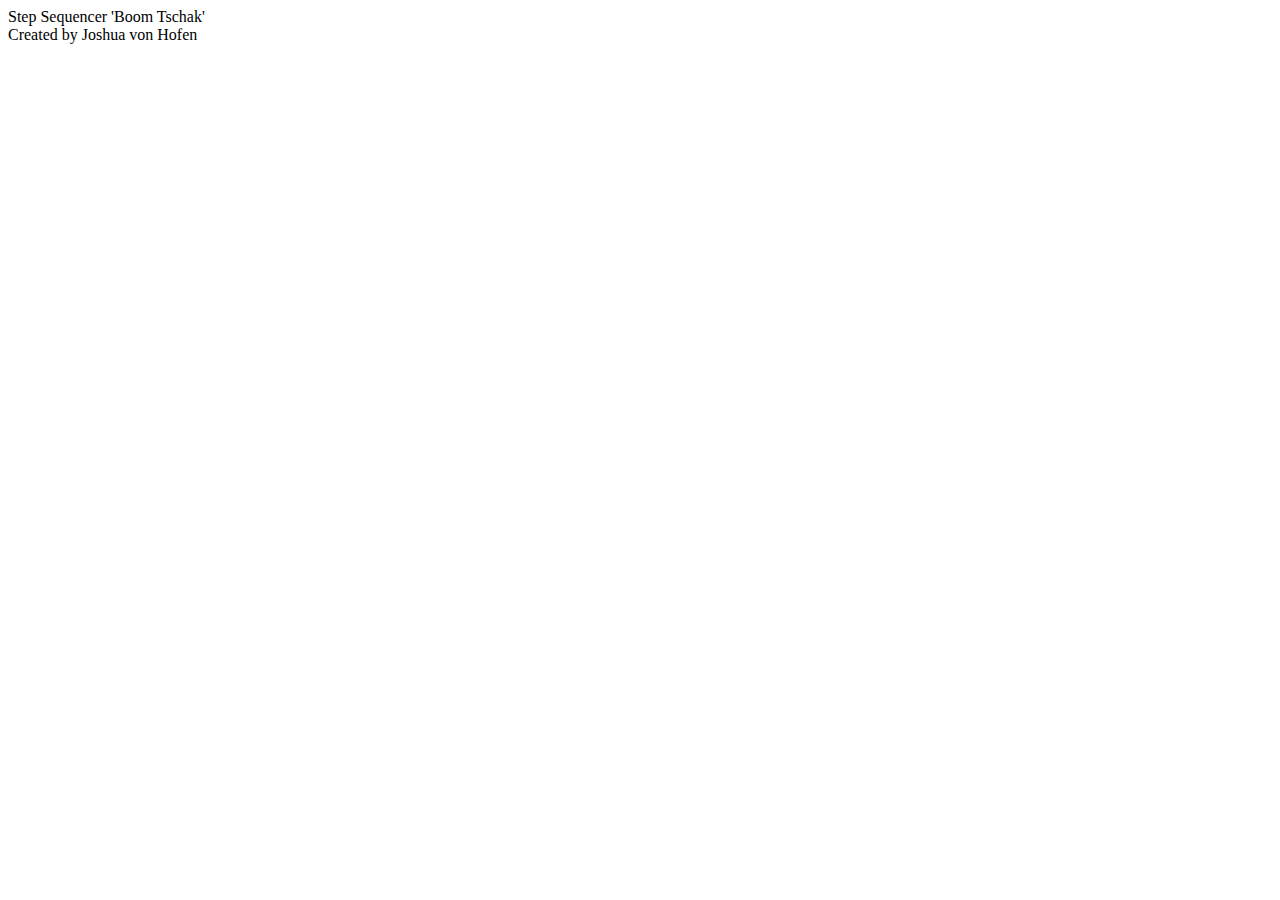
==== boomtschak/index.html @ 68c6dd7e "index site name" ====
<!DOCTYPE html>
<html lang="en">
  <head>
    <meta charset="UTF-8">
    <meta name="viewport" content="width=device-width,height=device-height initial-scale=1">
    <meta http-equiv="X-UA-Compatible" content="ie=edge">
    <title>Boom Tschak</title>
    <link rel="icon" type="image/x-icon" href="favicon.png">
    <link rel="stylesheet" href="style_grid.css">
    <link rel="preconnect" href="https://fonts.googleapis.com">
    <link rel="preconnect" href="https://fonts.gstatic.com" crossorigin>
    <link href="https://fonts.googleapis.com/css2?family=Space+Mono:ital,wght@0,400;0,700;1,400;1,700&display=swap" rel="stylesheet">
  </head>
  <body>
    <div class="credits" id="top">Step Sequencer 'Boom Tschak'</div>
    <div id="sequencer" class="container sequencer"></div>
    <div class="credits" id="bottom">Created by Joshua von Hofen</div>
    <script src="audio_grid.js" type="module"></script>
  </body>
</html>
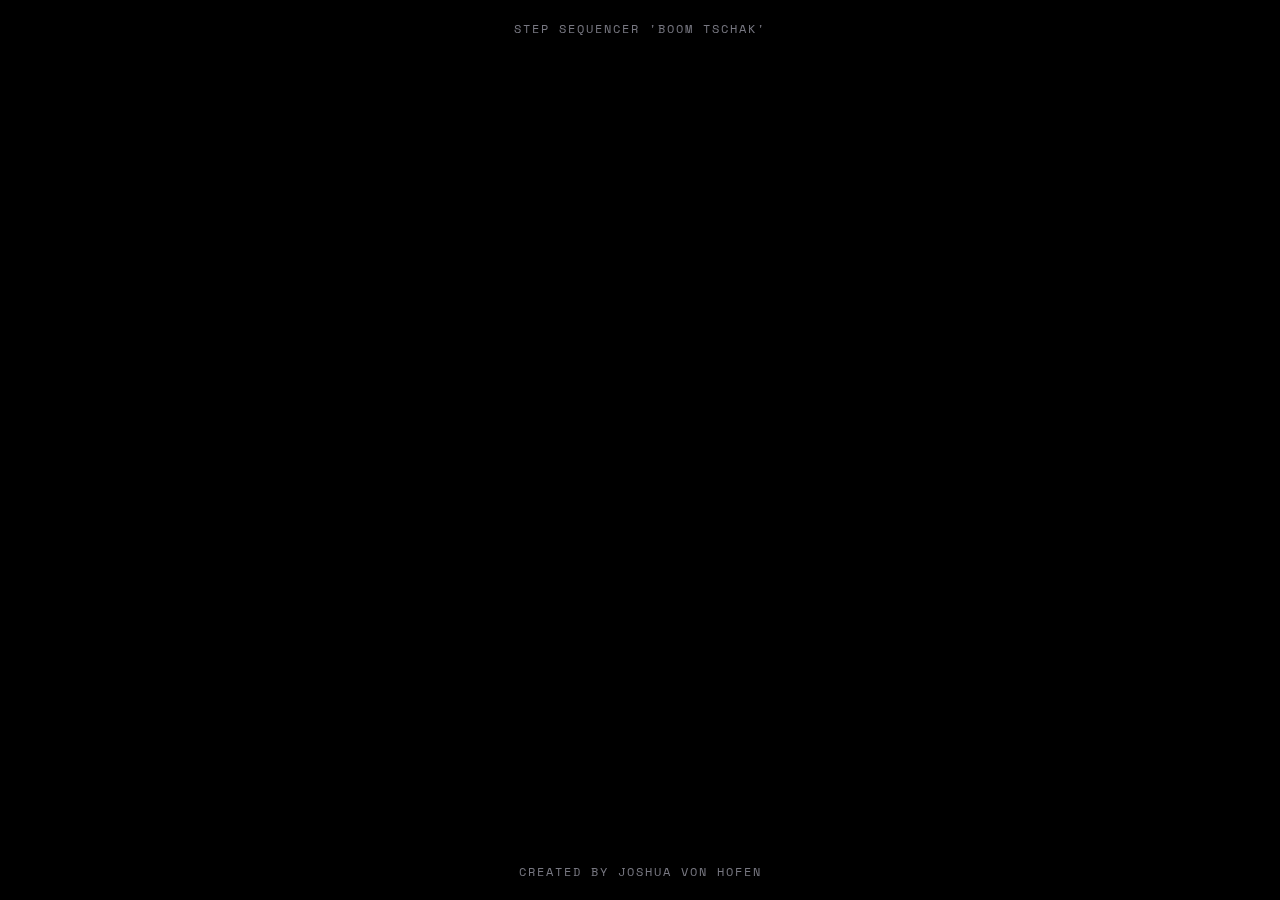
==== commit a60ef36d: "animation" ====
--- a/boomtschak/index.html
+++ b/boomtschak/index.html
@@ -15,6 +15,7 @@
     <div class="credits" id="top">Step Sequencer 'Boom Tschak'</div>
     <div id="sequencer" class="container sequencer"></div>
     <div class="credits" id="bottom">Created by Joshua von Hofen</div>
+
     <script src="audio_grid.js" type="module"></script>
   </body>
 </html>--- a/boomtschak/style_grid.css
+++ b/boomtschak/style_grid.css
@@ -0,0 +1,106 @@
+@import "compass/css3";
+
+*{
+  margin: 0;
+  padding: 0;
+  height: 100vh;
+  height: -webkit-fill-available;
+  height: 100%;
+  font-family: 'Space Mono', monospace;
+}
+
+body{
+  background-color: black;
+  min-height: 100vh;
+  min-height: -webkit-fill-available;
+  overflow: hidden;
+}
+
+.sequencer {
+  position: absolute;
+  left: 50%;
+  top: 50%;
+  transform: translate(-50%, -50%);  
+  width: 100%;
+  height: 100%;
+  max-width: 800px;
+  max-height: 800px;
+  
+  display: grid;
+  grid-template-columns: repeat(8, auto);
+}
+  
+.note {
+  border-style: solid;
+  border-width: 0.5px;
+  border-color: black;
+  text-transform: uppercase;
+  font-size: 12px;
+  letter-spacing: 3px;
+  line-height: 200%;
+  border-radius: 3px;
+  background-color: rgb(240, 240, 240);
+  color: black;
+  transition: ease-in-out
+  180ms;
+}
+
+.note-is-active {
+  background-size: 500%; 
+  background-position: center;   
+  font-weight: bold;
+  border-radius: 52px;
+  background-color: white;
+  color: black;
+}
+
+.playing{
+  background-color: rgb(181, 252, 39);
+  border-radius: 3px 3px 52px 52px;
+  font-size: 24px;
+  background-size: 100%; 
+}
+
+.credits{
+  color: rgb(120, 120, 130);
+  text-transform: uppercase;
+  font-size: 12px;
+  letter-spacing: 2px;
+  position: fixed;
+  width: 90%;
+  height: auto;
+  text-align: center;
+  left: 50%;
+  transform: translateX(-50%);
+  z-index: -1;
+}
+
+#top{
+  top: 20px;
+}
+
+#bottom{
+  bottom: 20px;
+}
+
+
+@media only screen and (max-width: 800px) {
+
+  .sequencer{
+    width: 100%;
+    height: 75%;
+  }
+  .note{
+    font-size: 10px;
+    letter-spacing: 1px;
+  }
+
+  .playing{
+    font-size: 20px;
+  }
+
+  .credits{
+    font-size: 10px;
+  }
+
+}